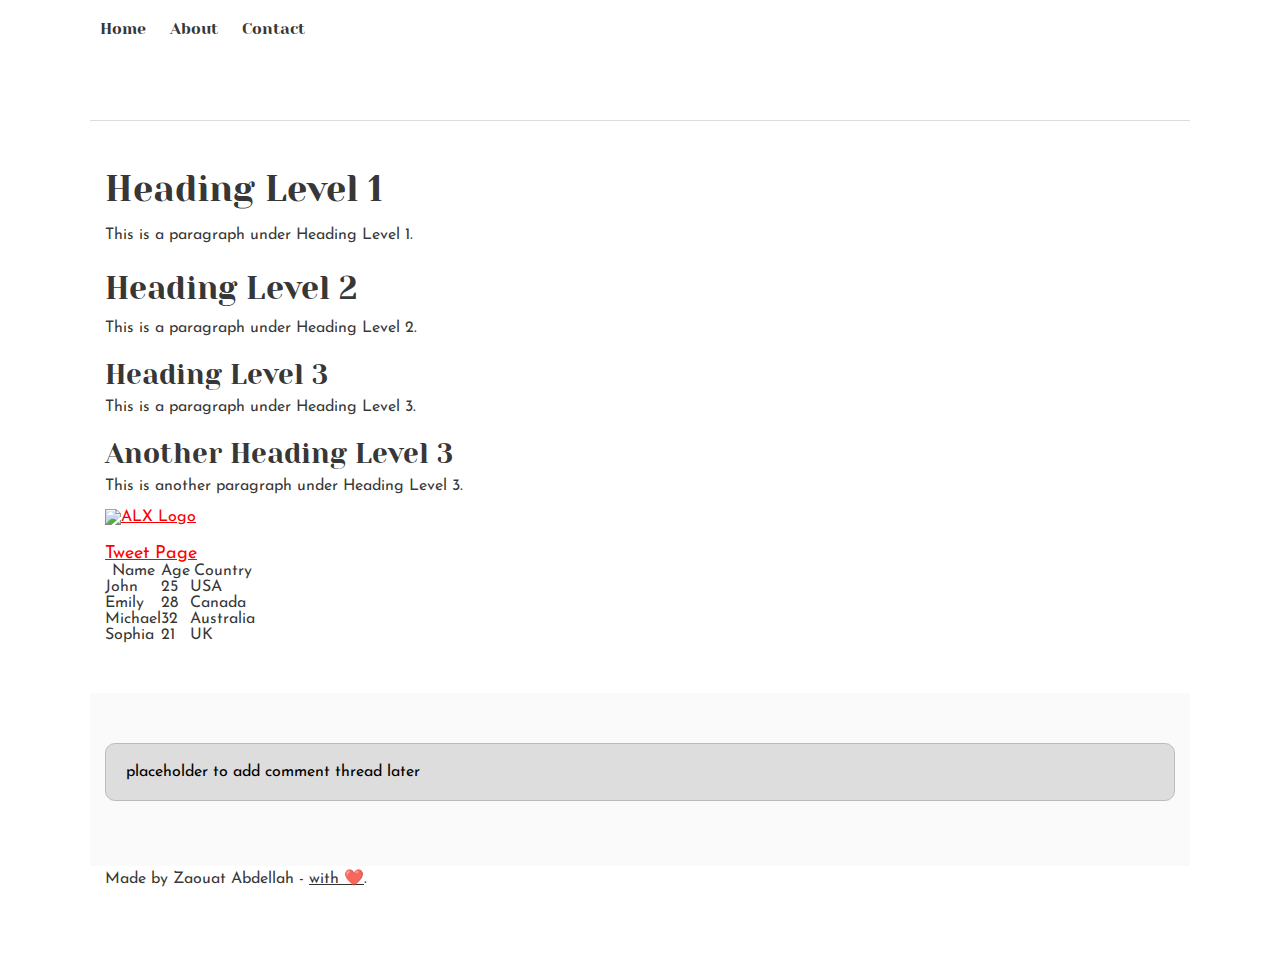
==== css_basic/index.html @ 4c40b86c "add css basic (base,styles)" ====
<!DOCTYPE html>
<html lang="en">

<head>
    <meta charset="UTF-8">
    <meta name="viewport" content="width=device-width, initial-scale=1.0">
    <link href="base.css" rel="stylesheet">
    <link href="styles.css" rel="stylesheet">
    <title>My Basic HTML Page</title>
</head>

<body>
    <header>
        <ul>
            <li><a href="index.html">Home</a></li>
            <li><a href="about.html">About</a></li>
            <li><a href="contact.html">Contact</a></li>
        </ul>
    </header>
    <main>
        <article>
            <h1>Heading Level 1</h1>
            <p>This is a paragraph under Heading Level 1.</p>

            <h2>Heading Level 2</h2>
            <p>This is a paragraph under Heading Level 2.</p>

            <h3>Heading Level 3</h3>
            <p>This is a paragraph under Heading Level 3.</p>

            <h3>Another Heading Level 3</h3>
            <p>This is another paragraph under Heading Level 3.</p>


            <a href="https://example.com"> <img src="https://i.ibb.co/gTDZZT8/ALX-Logo-07.png" alt="ALX Logo"></a>
            <a href="tweets.html"
                style="display: block; margin-top: 20px; text-align: left; font-size: 18px; color: red;">Tweet
                Page</a>
            <table>
                <thead>
                    <tr>
                        <th>Name</th>
                        <th>Age</th>
                        <th>Country</th>
                    </tr>
                </thead>
                <tbody>
                    <tr>
                        <td>John</td>
                        <td>25</td>
                        <td>USA</td>
                    </tr>
                    <tr>
                        <td>Emily</td>
                        <td>28</td>
                        <td>Canada</td>
                    </tr>
                    <tr>
                        <td>Michael</td>
                        <td>32</td>
                        <td>Australia</td>
                    </tr>
                    <tr>
                        <td>Sophia</td>
                        <td>21</td>
                        <td>UK</td>
                    </tr>
                </tbody>
            </table>
        </article>
        <aside>
            <p>placeholder to add comment thread later</p>
        </aside>
    </main>
    <footer>
        <p>Made by Zaouat Abdellah - <a href="https://www.example.com" target="_blank">with ❤️</a>.</p>
    </footer>
</body>

</html>
---- css_basic/base.css ----
/* Importing webfonts */
/* (If you're learning CSS, you should disregard that) */

@import url(https://fonts.googleapis.com/css?family=Yeseva+One);
@import url(https://fonts.googleapis.com/css?family=Josefin+Sans:400,700,700italic,400italic);


/* CSS reset rules */

html,
body {
    height: 100%;
    min-height: 100%;
}

html,
body,
div,
span,
applet,
object,
iframe,
h1,
h2,
h3,
h4,
h5,
h6,
p,
blockquote,
pre,
a,
abbr,
acronym,
address,
big,
cite,
code,
del,
dfn,
img,
ins,
kbd,
q,
s,
samp,
small,
strike,
sub,
sup,
tt,
var,
b,
u,
i,
center,
dl,
dt,
dd,
fieldset,
form,
label,
legend,
table,
caption,
tbody,
tfoot,
thead,
tr,
th,
td,
article,
aside,
canvas,
details,
embed,
figure,
figcaption,
footer,
header,
hgroup,
menu,
nav,
output,
ruby,
section,
summary,
time,
mark,
audio,
video {
    margin: 0;
    padding: 0;
    border: 0;
    font-size: 100%;
    font: inherit;
    vertical-align: baseline;
}

/* HTML5 display-role reset for older browsers */
article,
aside,
details,
figcaption,
figure,
footer,
header,
hgroup,
menu,
nav,
section {
    display: block;
}

body {
    line-height: 1;
}

blockquote,
q {
    quotes: none;
}

blockquote:before,
blockquote:after,
q:before,
q:after {
    content: '';
    content: none;
}

table {
    border-collapse: collapse;
    border-spacing: 0;
}


/* Fonts and colors */

body {
    font-family: 'Josefin Sans', serif;
    color: rgba(0, 0, 0, 0.8);
}

h1,
h2,
h3,
h4,
h5,
h6,
header {
    font-family: 'Yeseva One', sans-serif;
}

article {}

header {
    border-bottom: 1px solid rgb(221, 221, 221);
    transition: border-bottom-color 1s ease;
}

header a {
    color: rgba(0, 0, 0, 0.8);
}

aside {
    background: #FAFAFA;
}

aside p {
    border: 1px solid #bbb;
    background: #ddd;
    color: black;
}

footer a {
    color: rgba(0, 0, 0, 0.8);
}

a {
    color: #F80002;
}


/* Positioning and margins */

@media (min-width: 1100px) {
    body {
        width: 1100px;
        margin: 0 auto;
    }
}

article {
    padding: 50px 15px;
}

article>*:first-child {
    margin-top: 0;
}

aside {
    padding: 50px 15px;
}

header .right {
    float: right;
    margin: 0 10px 15px;
}


/* Header */
header {
    padding: 20px 0;
    height: 80px;
}

header ul {
    list-style: none;
    margin: 0;
    padding: 0;
}

header li {
    display: inline;
    vertical-align: middle;
}

header li:first-child {
    margin: 0;
}

header li a {
    margin: 0 10px;
}

header li.logo {
    font-size: 36px;
}

header a {
    text-decoration: none;
}


/* Aside */

aside p {
    border-radius: 10px;
    padding: 20px 20px;
}


/* Footer */

footer {
    padding: 5px 15px;
    height: 80px;
}


/* Text styles and margins */

p {
    margin-bottom: 15px;
}

h1 {
    font-size: 36px;
    margin: 40px 0 20px;
}

h2 {
    font-size: 32px;
    margin: 30px 0 15px;
}

h3 {
    font-size: 28px;
    margin: 25px 0 10px;
}

h4 {
    font-size: 20px;
    font-weight: bold;
    margin: 20px 0 10px;
}

h5 {
    font-size: 18px;
    font-weight: bold;
    margin: 15px 0 10px;
}

h6 {
    font-weight: bold;
    margin: 5px 0;
}

@media (max-width: 800px) {
    body.works_on_smartphone {
        display: block;
    }

    body.works_on_smartphone main {
        display: block;
    }

    header .right {
        float: none;
    }
}
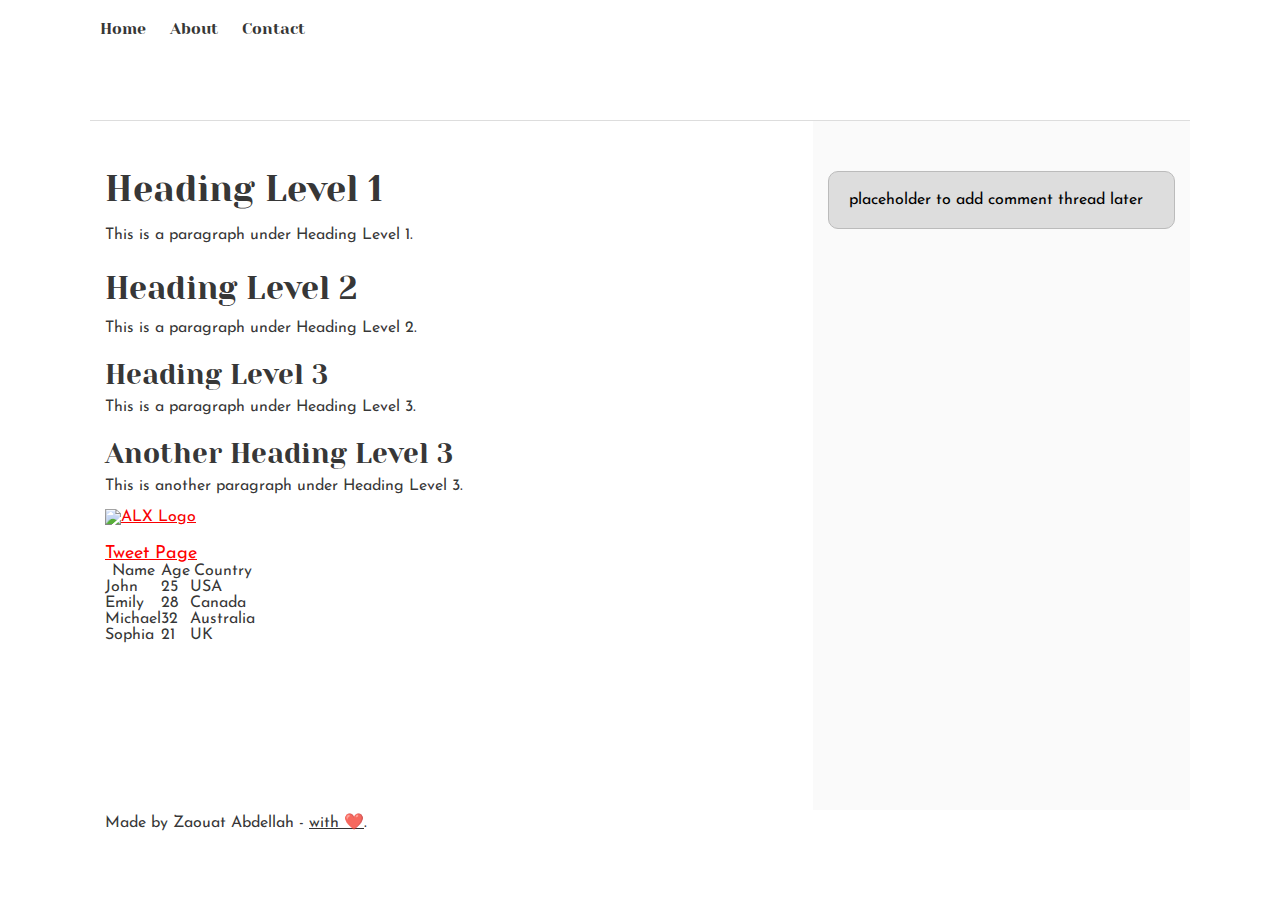
==== commit eb67d263: "add Responsive" ====
--- a/css_basic/index.html
+++ b/css_basic/index.html
@@ -9,7 +9,7 @@
     <title>My Basic HTML Page</title>
 </head>
 
-<body>
+<body class="works_on_smartphone">
     <header>
         <ul>
             <li><a href="index.html">Home</a></li>
--- a/css_basic/styles.css
+++ b/css_basic/styles.css
@@ -0,0 +1,20 @@
+body {
+    display: flex;
+    flex-direction: column;
+}
+
+main {
+    display: flex;
+    flex-direction: row;
+    flex: auto;
+}
+
+article {
+    flex: 2;
+    overflow-y: auto;
+}
+
+aside {
+    flex: 1;
+    overflow-y: auto;
+}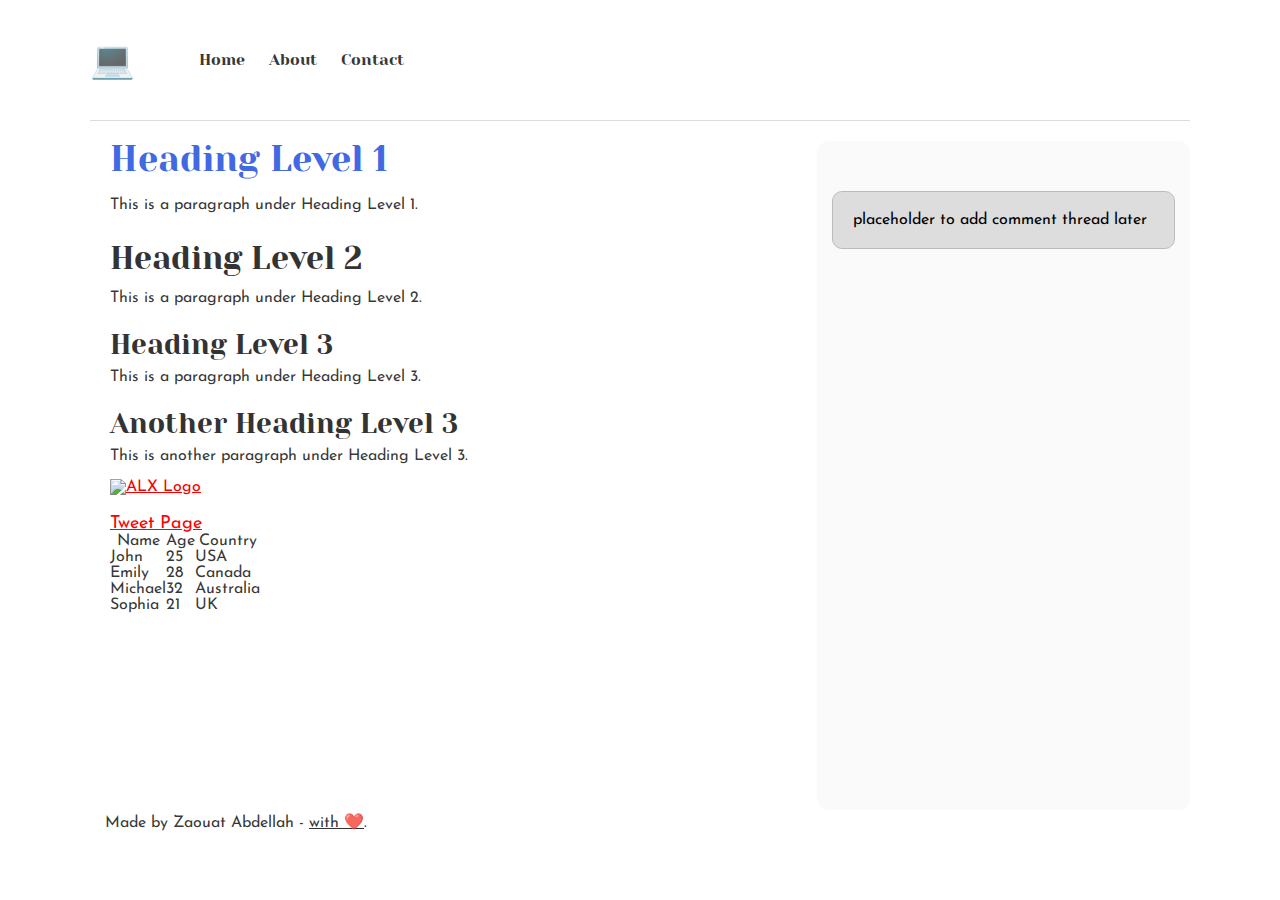
==== commit d2d4f5a7: "add more style" ====
--- a/css_basic/index.html
+++ b/css_basic/index.html
@@ -12,6 +12,7 @@
 <body class="works_on_smartphone">
     <header>
         <ul>
+            <li class="logo">&#x1F4BB;</li>
             <li><a href="index.html">Home</a></li>
             <li><a href="about.html">About</a></li>
             <li><a href="contact.html">Contact</a></li>
@@ -32,7 +33,8 @@
             <p>This is another paragraph under Heading Level 3.</p>
 
 
-            <a href="https://example.com"> <img src="https://i.ibb.co/gTDZZT8/ALX-Logo-07.png" alt="ALX Logo"></a>
+            <a href="https://example.com"> <img width="40%" src="https://i.ibb.co/gTDZZT8/ALX-Logo-07.png"
+                    alt="ALX Logo"></a>
             <a href="tweets.html"
                 style="display: block; margin-top: 20px; text-align: left; font-size: 18px; color: red;">Tweet
                 Page</a>
--- a/css_basic/styles.css
+++ b/css_basic/styles.css
@@ -12,9 +12,37 @@
 article {
     flex: 2;
     overflow-y: auto;
+    padding: 20px;
 }
 
 aside {
     flex: 1;
     overflow-y: auto;
+    border-radius: 12px;
+    margin-top: 20px;
+}
+
+.logo {
+    font-size: 24px;
+    padding-right: 50px;
+}
+
+header {
+    display: flex;
+    align-items: center;
+    width: 100%;
+    justify-content: flex-start;
+
+}
+
+h1 {
+    color: royalblue;
+}
+
+h2,
+h3,
+h4,
+h5,
+h6 {
+    color: #333;
 }